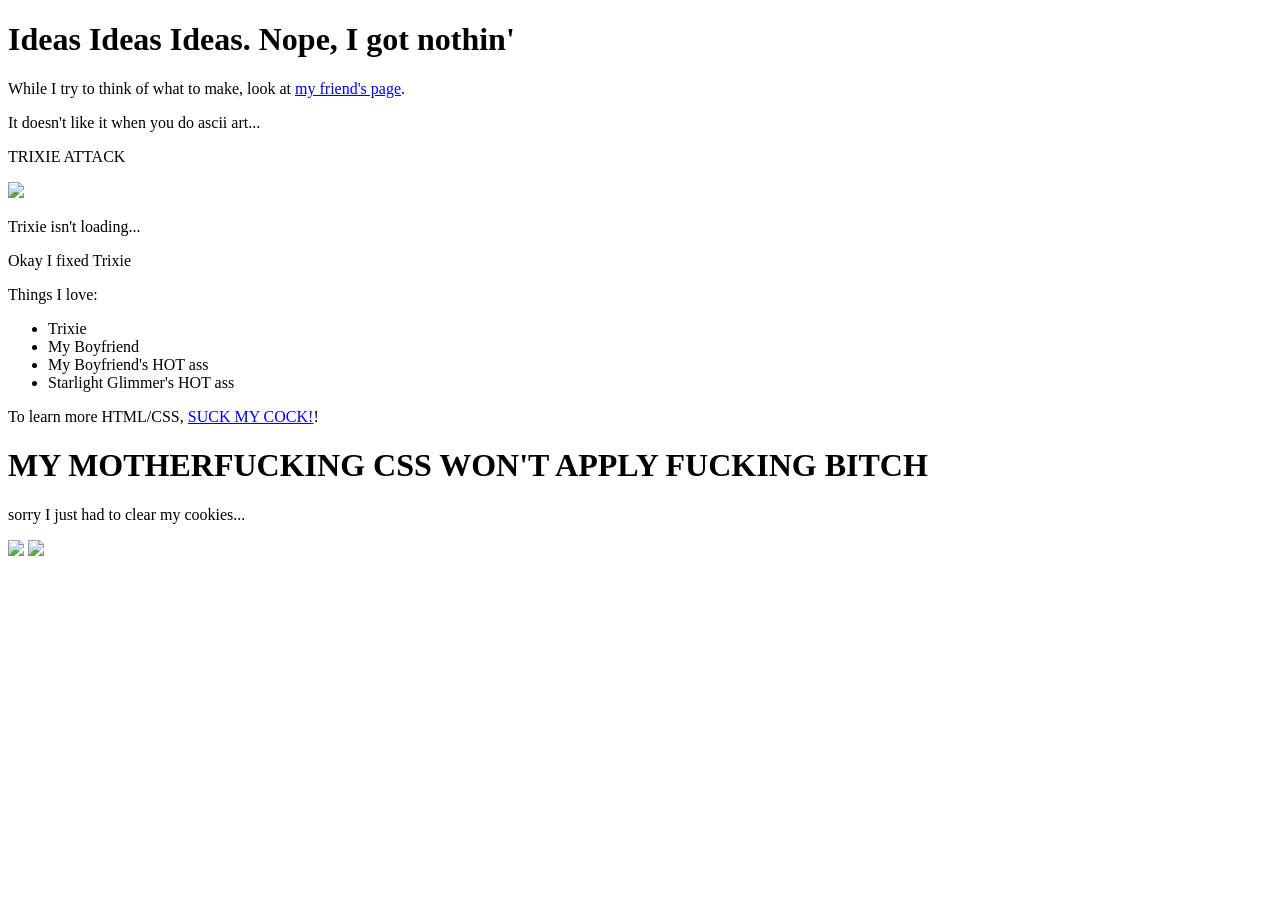
==== public/index.html @ fdd4fcd5 "Okay cleanup" ====
<!DOCTYPE html>
<html>
  <head>
    <meta charset="UTF-8">
    <meta name="viewport" content="width=device-width, initial-scale=1.0">
    <title>Nothing up here sorry</title>
    <!-- The style.css file allows you to change the look of your web pages.
         If you include the next line in all your web pages, they will all share the same look.
         This makes it easier to make new pages for your site. -->
    <link href="/style.css" rel="stylesheet" type="text/css" media="all">
  </head>
  <body>
    <h1>Ideas Ideas Ideas. Nope, I got nothin'</h1>

    <p>While I try to think of what to make, look at <a href="https://xtraboy.neocities.org/">my friend's page</a>.</p>

    <p>It doesn't like it when you do ascii art...</p>

    <p>TRIXIE ATTACK</p>
    <a href="https://www.youtube.com/results?search_query=trixie+mlp"><img src="/TrixieAttack.gif"></a>

    <p>Trixie isn't loading...</p>
    <p>Okay I fixed Trixie</p>
    <p>Things I love:</p>

    <ul>
      <li>Trixie</li>
      <li>My Boyfriend</li>
      <li>My Boyfriend's HOT ass</li>
      <li>Starlight Glimmer's HOT ass</li>
    </ul>

    <p>To learn more HTML/CSS, <a href="https://youtu.be/9bZkp7q19f0">SUCK MY COCK!</a>!</p>
    
    <h1><b>MY MOTHERFUCKING CSS WON'T APPLY FUCKING BITCH</b></h1>
    <p>sorry I just had to clear my cookies...</p>
    
    <img src="/nonbinary.gif"> <img src="/free-sex.gif">
  </body>
</html>
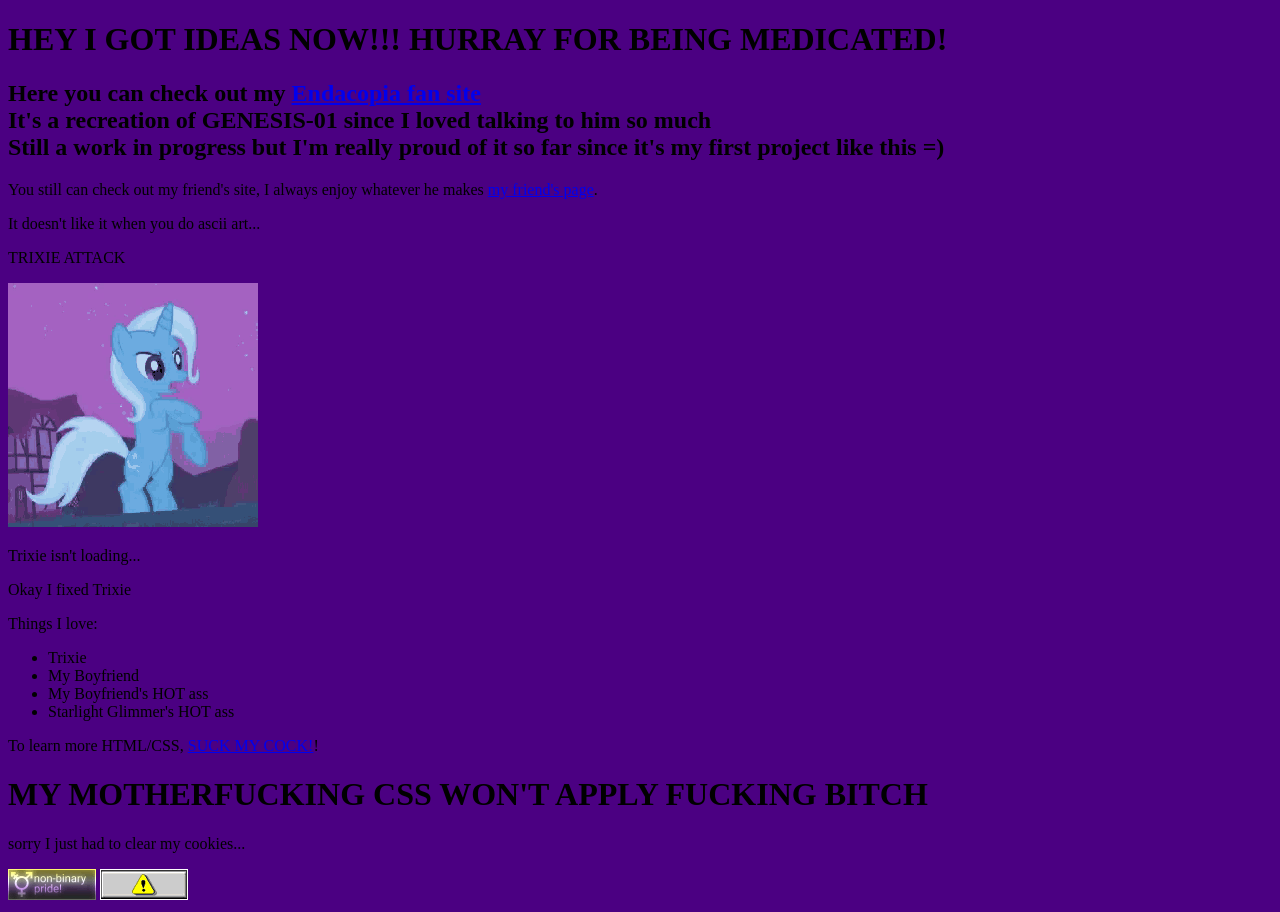
==== commit 0d2b24ad: "Alright! Got the site in a pretty presentable state. I feel okay sharing this actually." ====
--- a/public/index.html
+++ b/public/index.html
@@ -7,17 +7,18 @@
     <!-- The style.css file allows you to change the look of your web pages.
          If you include the next line in all your web pages, they will all share the same look.
          This makes it easier to make new pages for your site. -->
-    <link href="/style.css" rel="stylesheet" type="text/css" media="all">
+    <link href="./style.css" rel="stylesheet" type="text/css" media="all">
   </head>
   <body>
-    <h1>Ideas Ideas Ideas. Nope, I got nothin'</h1>
+    <h1>HEY I GOT IDEAS NOW!!! HURRAY FOR BEING MEDICATED!</h1>
+    <h2>Here you can check out my <a href="./genesis-01/speak.html">Endacopia fan site</a><br>It's a recreation of GENESIS-01 since I loved talking to him so much<br>Still a work in progress but I'm really proud of it so far since it's my first project like this =)</h2>
 
-    <p>While I try to think of what to make, look at <a href="https://xtraboy.neocities.org/">my friend's page</a>.</p>
+    <p>You still can check out my friend's site, I always enjoy whatever he makes <a href="https://xtraboy.neocities.org/">my friend's page</a>.</p>
 
     <p>It doesn't like it when you do ascii art...</p>
 
     <p>TRIXIE ATTACK</p>
-    <a href="https://www.youtube.com/results?search_query=trixie+mlp"><img src="/TrixieAttack.gif"></a>
+    <a href="https://www.youtube.com/results?search_query=trixie+mlp"><img src="./TrixieAttack.gif"></a>
 
     <p>Trixie isn't loading...</p>
     <p>Okay I fixed Trixie</p>
@@ -35,6 +36,6 @@
     <h1><b>MY MOTHERFUCKING CSS WON'T APPLY FUCKING BITCH</b></h1>
     <p>sorry I just had to clear my cookies...</p>
     
-    <img src="/nonbinary.gif"> <img src="/free-sex.gif">
+    <img src="./nonbinary.gif"> <img src="./free-sex.gif">
   </body>
 </html>
--- a/public/style.css
+++ b/public/style.css
@@ -0,0 +1,9 @@
+/* CSS is how you can add style to your website, such as colors, fonts, and positioning of your
+   HTML content. To learn how to do something, just try searching Google for questions like
+   "how to change link color." */
+
+body {
+  background-color: Indigo;
+  color: black;
+  font-family: 'OCR A';
+}
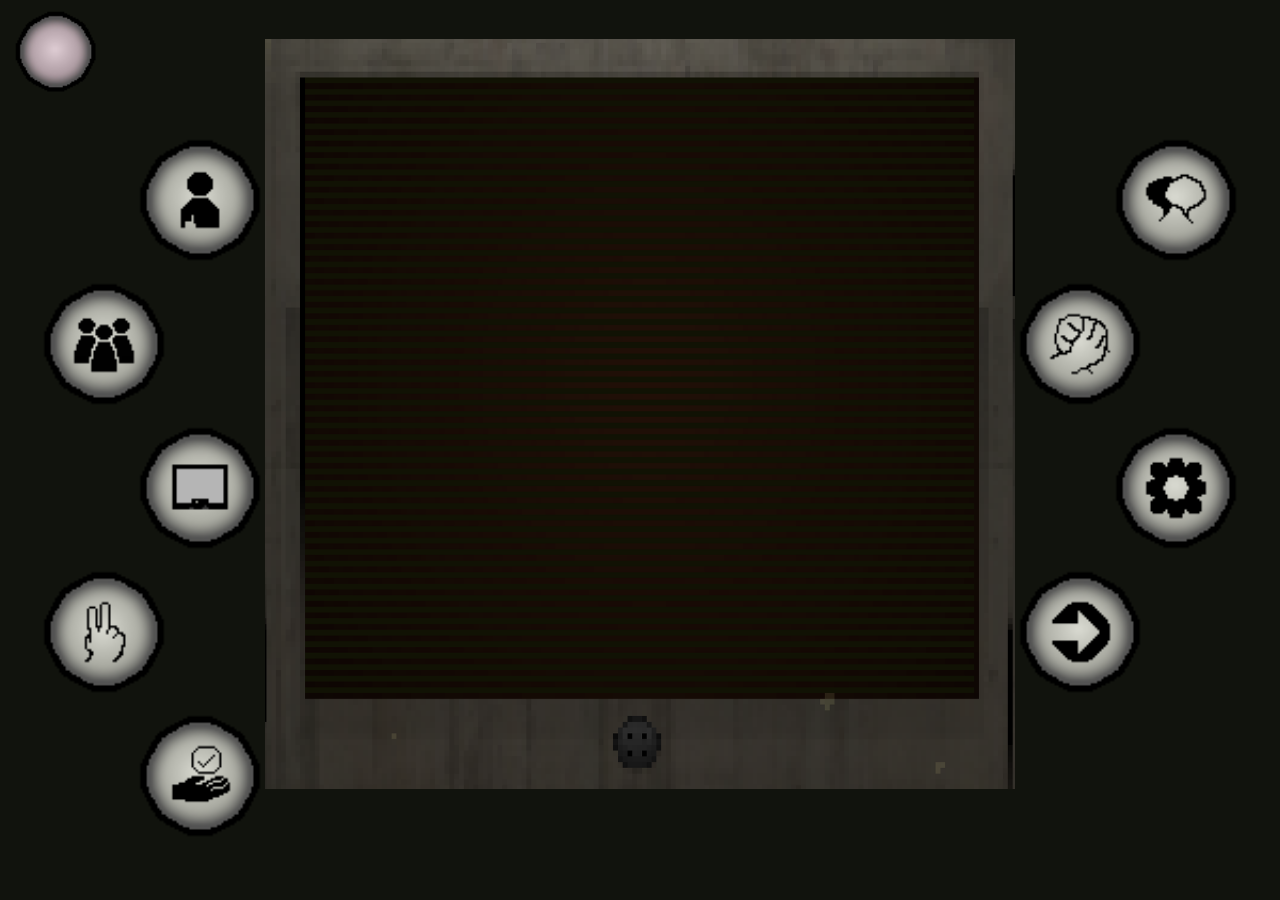
==== commit 01cf183c: "Hope I don't accidently wipe everything, I backed it up. Anyways this is gene on it's own page." ====
--- a/public/index.html
+++ b/public/index.html
@@ -1,41 +1,79 @@
 <!DOCTYPE html>
+
 <html>
   <head>
-    <meta charset="UTF-8">
-    <meta name="viewport" content="width=device-width, initial-scale=1.0">
-    <title>Nothing up here sorry</title>
-    <!-- The style.css file allows you to change the look of your web pages.
-         If you include the next line in all your web pages, they will all share the same look.
-         This makes it easier to make new pages for your site. -->
-    <link href="./style.css" rel="stylesheet" type="text/css" media="all">
-  </head>
-  <body>
-    <h1>HEY I GOT IDEAS NOW!!! HURRAY FOR BEING MEDICATED!</h1>
-    <h2>Here you can check out my <a href="./genesis-01/speak.html">Endacopia fan site</a><br>It's a recreation of GENESIS-01 since I loved talking to him so much<br>Still a work in progress but I'm really proud of it so far since it's my first project like this =)</h2>
+    <title>LET ME TALK</title>
+    <link href="genesis-01.css?v8" rel="stylesheet" media="screen and (orientation: landscape)">
+    <link href="genesis-01_mobile.css?v3" rel="stylesheet" media="screen and (orientation: portrait)">
+    
+    
+   </head>
+   <body>
 
-    <p>You still can check out my friend's site, I always enjoy whatever he makes <a href="https://xtraboy.neocities.org/">my friend's page</a>.</p>
+      <div class="screen">
 
-    <p>It doesn't like it when you do ascii art...</p>
+         <img class="display" src="./img/screen/fullscreen.png">
 
-    <p>TRIXIE ATTACK</p>
-    <a href="https://www.youtube.com/results?search_query=trixie+mlp"><img src="./TrixieAttack.gif"></a>
+         <span class="response"></span>
 
-    <p>Trixie isn't loading...</p>
-    <p>Okay I fixed Trixie</p>
-    <p>Things I love:</p>
+         <span class="phrases" id="phrase">
+            <span id="1"></span>
+            <span id="2"></span>
+            <span id="3"></span>
+         </span>
 
-    <ul>
-      <li>Trixie</li>
-      <li>My Boyfriend</li>
-      <li>My Boyfriend's HOT ass</li>
-      <li>Starlight Glimmer's HOT ass</li>
-    </ul>
+         <div  id="loadBar">
+            <div id="loadFill"></div>
+         </div>
+      </div>
 
-    <p>To learn more HTML/CSS, <a href="https://youtu.be/9bZkp7q19f0">SUCK MY COCK!</a>!</p>
-    
-    <h1><b>MY MOTHERFUCKING CSS WON'T APPLY FUCKING BITCH</b></h1>
-    <p>sorry I just had to clear my cookies...</p>
-    
-    <img src="./nonbinary.gif"> <img src="./free-sex.gif">
+      <div class="buttons">
+
+         <span id="sayME" class="buttonImage">
+            <button id="pressME" type="button" class="buttonText"></button>
+         </span>
+
+         <span id="sayTALK" class="buttonImage">
+            <button id="pressTALK" type="button" class="buttonText"></button>
+         </span>
+
+         <span id="sayTHEY" class="buttonImage">
+            <button id="pressTHEY" type="button" class="buttonText" ></button>
+         </span>
+
+         <span id="sayHELP" class="buttonImage">
+            <button id="pressHELP" type="button" class="buttonText"></button>
+         </span>
+
+         <span id="sayYOU" class="buttonImage">
+            <button id="pressYOU" type="button" class="buttonText" ></button>
+         </span>
+
+         <span id="sayWORK" class="buttonImage">
+            <button id="pressWORK" type="button" class="buttonText"></button>
+         </span> 
+
+         <span id="sayTO" class="buttonImage">
+            <button id="pressTO" type="button" class="buttonText" ></button>
+         </span>
+
+         <span id="sayGO" class="buttonImage">
+            <button id="pressGO" type="button" class="buttonText"></button>
+         </span>
+
+         <span id="sayLET" class="buttonImage">
+            <button id="pressLET" type="button" class="buttonText"></button>
+         </span>
+
+         <span id="reset" class="buttonImage">
+            <button id="pressReset" class="buttonText" type="button"></button>
+         </span>
+
+      </div>
+
+
+
+      <script type="module" src="genesis-01.js?v7"></script>
   </body>
+
 </html>
--- a/public/genesis-01.css
+++ b/public/genesis-01.css
@@ -0,0 +1,230 @@
+:root {
+  --button-size: 8em;
+  cursor: url('./hand/cursor.ico'), default;
+
+}
+
+@font-face {
+  font-family: gene;
+  src: url(./font/gene.ttf)
+}
+
+body {
+  background-color: rgb(17, 19, 13);
+  color: black;
+  font-family: gene;
+}
+
+.buttonText {
+  position: relative;
+  top: 50%;
+  left: 50%;
+  translate: -50% -50%;
+  cursor: inherit;
+  height: 85%;
+  width: 85%;
+  border-radius: 50%;
+  background: none;
+  filter: opacity(100%);
+  border: none;
+  pointer-events: auto;
+}
+
+.buttons {
+  display: grid;
+  grid-template-columns: 14em 14em;
+  grid-auto-rows: 7em;
+  gap: 2em;
+  align-items: center;
+  justify-content:  space-between;
+  width: 75%;
+  min-width: 75em;
+  margin: 9em auto 0px;
+  /* border: solid yellow; */
+}
+
+.buttons > *:nth-child(4n + 1),
+.buttons > *:nth-child(4n + 2) {
+  justify-self: right;
+
+}
+
+.buttonImage {
+  border-radius: 50%;
+  height: var(--button-size);
+  width: var(--button-size);
+  background-position: 50% 50% !important;
+  background-size: var(--button-size) var(--button-size) !important;
+  z-index: 0;
+}
+
+.buttonImage:has(.buttonText:nth-last-of-type(1):hover) {
+  filter: brightness(80%);
+}
+
+.buttonImage:has(.buttonText:nth-last-of-type(1):active) {
+  filter: brightness(50%);
+  scale: 95%;
+}
+
+#reset {
+  position: absolute;
+  top: 1%;
+  left: 1%;
+  transform: -50% -50%;
+  height: calc(var(--button-size) / 1.5);
+  width: calc(var(--button-size) / 1.5);
+}
+
+.screen {
+  display: grid;
+  justify-items: center;
+  align-items: center;
+  position: absolute;
+  top: 50%;
+  left: 50%;
+  translate: -50% -60%;
+  width: 34%;
+  min-width: 15em;
+  max-width: 20em;
+  height: 14em;
+  text-transform: uppercase;
+  color: #697821;
+  font-size: 2.5em;
+  
+}
+
+.screen img {
+  width: 100%;
+  scale: 125%;
+  translate: 0% 0%;
+  min-height: 15em;
+}
+
+.response {
+  position: absolute;
+  align-content: center;
+  width: 110%;
+  height: 100%;
+  text-align: center;
+}
+
+.phrases {
+  position: absolute;
+  display: flex;
+  justify-content: space-between;
+  width: 100%;
+}
+
+.phrases > * {
+  width: 100%;
+  align-content: center;
+  text-align: center;
+}
+
+#loadBar {
+  position: absolute;
+  width: 40%;
+  height: 4%;
+  left: 50%;
+  translate: -50% -50%;
+  background-color: #191b0b;
+  overflow: hidden;
+  display: none;
+  filter: blur(1px);
+}
+
+#loadFill {
+  position: relative;
+  height: 100%;
+  background-color: #697821;
+  width: 0%;
+  animation: thinking 1100ms steps(1, end) forwards;
+}
+
+@keyframes thinking {
+    0% { width: 0%; }
+    1% { width: 1% }
+    1% { width: 1% }
+    4% { width: 4; }
+    5% { width: 5%; }
+    7% { width: 7%; }
+    15% { width: 15%; }
+    17% { width: 17%; }
+    21% { width: 21%; }
+    30% { width: 30%; }
+    30% { width: 30%; }
+    30% { width: 30%; }
+    31% { width: 31%; }
+    36% { width: 36%; }
+    36% { width: 36%; }
+    47% { width: 47%; }
+    53% { width: 53%; }
+    53% { width: 53%; }
+    56% { width: 56%; }
+    57% { width: 57%; }
+    59% { width: 59%; }
+    60% { width: 60%; }
+    72% { width: 72%; }
+    72% { width: 72%; }
+    78% { width: 78%; }
+    78% { width: 78%; }
+    78% { width: 78%; }
+    79% { width: 79%; }
+    79% { width: 79%; }
+    95% { width: 95%; }
+    97% { width: 97%; }
+    98% { width: 98%; }
+    98% { width: 98%; }
+    100% { width: 100%; }
+    100% { width: 100%; }
+    100% { width: 100%; }
+    100% { width: 100%; }
+
+}
+
+#sayYOU {
+  background: url(./img/BUTTONS/YOU.png) no-repeat;
+}
+
+#sayTHEY {
+  background: url(./img/BUTTONS/THEY.png) no-repeat;
+}
+
+#sayME {
+  background: url(./img/BUTTONS/ME.png) no-repeat;
+}
+
+#sayTO {
+  background: url(./img/BUTTONS/TO.png) no-repeat;
+}
+
+#sayLET {
+  background: url(./img/BUTTONS/LET.png) no-repeat;
+}
+
+#sayGO {
+  background: url(./img/BUTTONS/GO.png) no-repeat;
+}
+
+#sayTALK {
+  background: url(./img/BUTTONS/TALK.png) no-repeat;
+}
+
+#sayHELP {
+  background: url(./img/BUTTONS/HELP.png) no-repeat;
+}
+
+#sayWORK {
+  background: url(./img/BUTTONS/WORK.png) no-repeat;
+}
+
+#reset {
+  background-image: url(./img/BUTTONS/reset2.png);
+  background-size: calc(var(--button-size) / 1.5) !important;
+  background-repeat: no-repeat;
+}
+
+.buttons > .buttonText {
+
+}
--- a/public/genesis-01_mobile.css
+++ b/public/genesis-01_mobile.css
@@ -0,0 +1,224 @@
+:root {
+  --button-size: 25vmin;
+  cursor: url('./hand/cursor.ico'), default;
+
+}
+
+@font-face {
+  font-family: gene;
+  src: url(./font/gene.ttf)
+}
+
+body {
+  background-color: rgb(17, 19, 13);
+  color: black;
+  font-family: gene;
+}
+
+.buttonText {
+  position: relative;
+  top: 50%;
+  left: 50%;
+  translate: -50% -50%;
+  cursor: inherit;
+  height: 85%;
+  width: 85%;
+  border-radius: 50%;
+  background: none;
+  filter: opacity(100%);
+  border: none;
+  pointer-events: auto;
+}
+
+.buttons {
+  position: absolute;
+  display: grid;
+  grid-auto-flow: column;
+  grid-template-rows: 15em 16em 15em;
+  height: 25vh;
+  gap: 6vmin;
+  align-items: center;
+  justify-content: center;
+  top: 70vmax;
+  left: 50%;
+  translate: -50% -50%;
+  margin: 0;
+  /* border: solid yellow; */
+}
+
+/* .buttons > *:nth-child(4n + 1),
+.buttons > *:nth-child(4n + 2) {
+  justify-self: right;
+
+} */
+
+.buttonImage {
+  border-radius: 50%;
+  height: var(--button-size);
+  width: var(--button-size);
+  background-position: 50% 50% !important;
+  background-size: var(--button-size) var(--button-size) !important;
+  z-index: 0;
+}
+
+.buttonImage:has(.buttonText:nth-last-of-type(1):hover) {
+  filter: brightness(80%);
+}
+
+.buttonImage:has(.buttonText:nth-last-of-type(1):active) {
+  filter: brightness(50%);
+  scale: 95%;
+}
+
+#reset {
+  position: absolute;
+  top: -24%;
+  left: -5%;
+  transform: -50% -50%;
+  height: calc(var(--button-size) / 1.5);
+  width: calc(var(--button-size) / 1.5);
+}
+
+.screen {
+  display: grid;
+  position: fixed;
+  justify-items: center;
+  align-items: center;
+  left: 50%;
+  translate: -50% 125%;
+  width: 26vmin;
+  text-transform: uppercase;
+  color: #697821;
+  scale: 280%;
+}
+
+.screen img {
+  width: 110%;
+  height: 100%;
+  scale: 125%;
+}
+
+.response {
+  align-content: center;
+  position: absolute;
+  width: 110%;
+  height: 100%;
+  text-align: center;
+}
+
+.phrases {
+  position: absolute;
+  display: flex;
+  justify-content: space-between;
+  width: 100%;
+}
+
+.phrases > * {
+  width: 100%;
+  align-content: center;
+  text-align: center;
+}
+
+#loadBar {
+  position: absolute;
+  width: 40%;
+  height: 4%;
+  left: 50%;
+  translate: -50% -50%;
+  background-color: #191b0b;
+  overflow: hidden;
+  display: none;
+  filter: blur(1px);
+  scale: 150%;
+}
+
+#loadFill {
+  position: relative;
+  height: 100%;
+  background-color: #697821;
+  width: 0%;
+  animation: thinking 1100ms steps(1, end) forwards;
+}
+
+@keyframes thinking {
+    0% { width: 0%; }
+    1% { width: 1% }
+    1% { width: 1% }
+    4% { width: 4; }
+    5% { width: 5%; }
+    7% { width: 7%; }
+    15% { width: 15%; }
+    17% { width: 17%; }
+    21% { width: 21%; }
+    30% { width: 30%; }
+    30% { width: 30%; }
+    30% { width: 30%; }
+    31% { width: 31%; }
+    36% { width: 36%; }
+    36% { width: 36%; }
+    47% { width: 47%; }
+    53% { width: 53%; }
+    53% { width: 53%; }
+    56% { width: 56%; }
+    57% { width: 57%; }
+    59% { width: 59%; }
+    60% { width: 60%; }
+    72% { width: 72%; }
+    72% { width: 72%; }
+    78% { width: 78%; }
+    78% { width: 78%; }
+    78% { width: 78%; }
+    79% { width: 79%; }
+    79% { width: 79%; }
+    95% { width: 95%; }
+    97% { width: 97%; }
+    98% { width: 98%; }
+    98% { width: 98%; }
+    100% { width: 100%; }
+    100% { width: 100%; }
+    100% { width: 100%; }
+    100% { width: 100%; }
+
+}
+
+#sayYOU {
+  background: url(./img/BUTTONS/YOU.png) no-repeat;
+}
+
+#sayTHEY {
+  background: url(./img/BUTTONS/THEY.png) no-repeat;
+}
+
+#sayME {
+  background: url(./img/BUTTONS/ME.png) no-repeat;
+}
+
+#sayTO {
+  background: url(./img/BUTTONS/TO.png) no-repeat;
+}
+
+#sayLET {
+  background: url(./img/BUTTONS/LET.png) no-repeat;
+}
+
+#sayGO {
+  background: url(./img/BUTTONS/GO.png) no-repeat;
+}
+
+#sayTALK {
+  background: url(./img/BUTTONS/TALK.png) no-repeat;
+}
+
+#sayHELP {
+  background: url(./img/BUTTONS/HELP.png) no-repeat;
+}
+
+#sayWORK {
+  background: url(./img/BUTTONS/WORK.png) no-repeat;
+}
+
+#reset {
+  background-image: url(./img/BUTTONS/reset2.png);
+  background-size: calc(var(--button-size) / 1.5) !important;
+  background-repeat: no-repeat;
+}
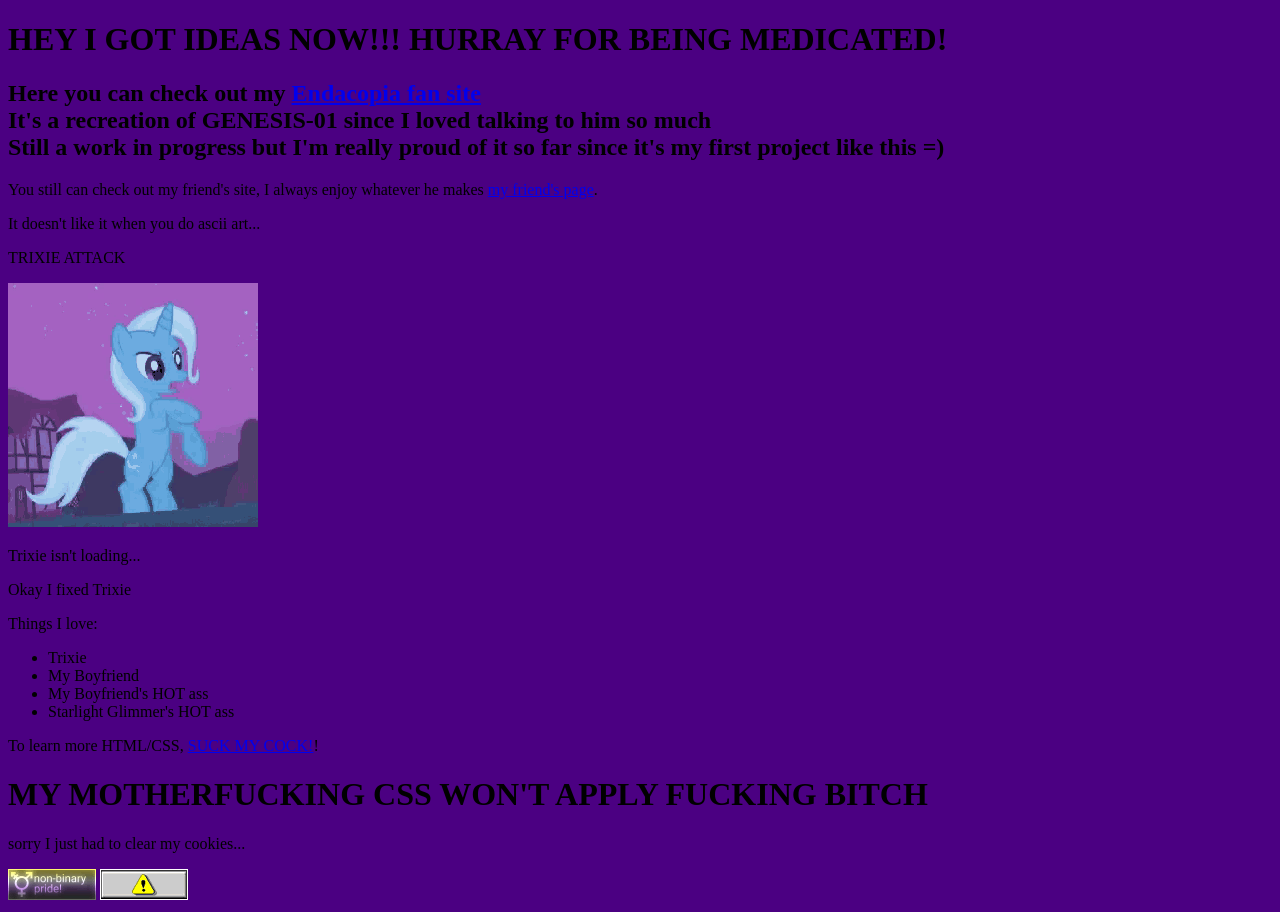
==== commit 102cd323: "Revert "Hope I don't accidently wipe everything, I backed it up. Anyways this is gene on it's own pa" ====
--- a/public/index.html
+++ b/public/index.html
@@ -1,79 +1,41 @@
 <!DOCTYPE html>
-
 <html>
   <head>
-    <title>LET ME TALK</title>
-    <link href="genesis-01.css?v8" rel="stylesheet" media="screen and (orientation: landscape)">
-    <link href="genesis-01_mobile.css?v3" rel="stylesheet" media="screen and (orientation: portrait)">
+    <meta charset="UTF-8">
+    <meta name="viewport" content="width=device-width, initial-scale=1.0">
+    <title>Nothing up here sorry</title>
+    <!-- The style.css file allows you to change the look of your web pages.
+         If you include the next line in all your web pages, they will all share the same look.
+         This makes it easier to make new pages for your site. -->
+    <link href="./style.css" rel="stylesheet" type="text/css" media="all">
+  </head>
+  <body>
+    <h1>HEY I GOT IDEAS NOW!!! HURRAY FOR BEING MEDICATED!</h1>
+    <h2>Here you can check out my <a href="./genesis-01/speak.html">Endacopia fan site</a><br>It's a recreation of GENESIS-01 since I loved talking to him so much<br>Still a work in progress but I'm really proud of it so far since it's my first project like this =)</h2>
+
+    <p>You still can check out my friend's site, I always enjoy whatever he makes <a href="https://xtraboy.neocities.org/">my friend's page</a>.</p>
+
+    <p>It doesn't like it when you do ascii art...</p>
+
+    <p>TRIXIE ATTACK</p>
+    <a href="https://www.youtube.com/results?search_query=trixie+mlp"><img src="./TrixieAttack.gif"></a>
+
+    <p>Trixie isn't loading...</p>
+    <p>Okay I fixed Trixie</p>
+    <p>Things I love:</p>
+
+    <ul>
+      <li>Trixie</li>
+      <li>My Boyfriend</li>
+      <li>My Boyfriend's HOT ass</li>
+      <li>Starlight Glimmer's HOT ass</li>
+    </ul>
+
+    <p>To learn more HTML/CSS, <a href="https://youtu.be/9bZkp7q19f0">SUCK MY COCK!</a>!</p>
     
+    <h1><b>MY MOTHERFUCKING CSS WON'T APPLY FUCKING BITCH</b></h1>
+    <p>sorry I just had to clear my cookies...</p>
     
-   </head>
-   <body>
-
-      <div class="screen">
-
-         <img class="display" src="./img/screen/fullscreen.png">
-
-         <span class="response"></span>
-
-         <span class="phrases" id="phrase">
-            <span id="1"></span>
-            <span id="2"></span>
-            <span id="3"></span>
-         </span>
-
-         <div  id="loadBar">
-            <div id="loadFill"></div>
-         </div>
-      </div>
-
-      <div class="buttons">
-
-         <span id="sayME" class="buttonImage">
-            <button id="pressME" type="button" class="buttonText"></button>
-         </span>
-
-         <span id="sayTALK" class="buttonImage">
-            <button id="pressTALK" type="button" class="buttonText"></button>
-         </span>
-
-         <span id="sayTHEY" class="buttonImage">
-            <button id="pressTHEY" type="button" class="buttonText" ></button>
-         </span>
-
-         <span id="sayHELP" class="buttonImage">
-            <button id="pressHELP" type="button" class="buttonText"></button>
-         </span>
-
-         <span id="sayYOU" class="buttonImage">
-            <button id="pressYOU" type="button" class="buttonText" ></button>
-         </span>
-
-         <span id="sayWORK" class="buttonImage">
-            <button id="pressWORK" type="button" class="buttonText"></button>
-         </span> 
-
-         <span id="sayTO" class="buttonImage">
-            <button id="pressTO" type="button" class="buttonText" ></button>
-         </span>
-
-         <span id="sayGO" class="buttonImage">
-            <button id="pressGO" type="button" class="buttonText"></button>
-         </span>
-
-         <span id="sayLET" class="buttonImage">
-            <button id="pressLET" type="button" class="buttonText"></button>
-         </span>
-
-         <span id="reset" class="buttonImage">
-            <button id="pressReset" class="buttonText" type="button"></button>
-         </span>
-
-      </div>
-
-
-
-      <script type="module" src="genesis-01.js?v7"></script>
+    <img src="./nonbinary.gif"> <img src="./free-sex.gif">
   </body>
-
 </html>
--- a/public/style.css
+++ b/public/style.css
@@ -0,0 +1,9 @@
+/* CSS is how you can add style to your website, such as colors, fonts, and positioning of your
+   HTML content. To learn how to do something, just try searching Google for questions like
+   "how to change link color." */
+
+body {
+  background-color: Indigo;
+  color: black;
+  font-family: 'OCR A';
+}
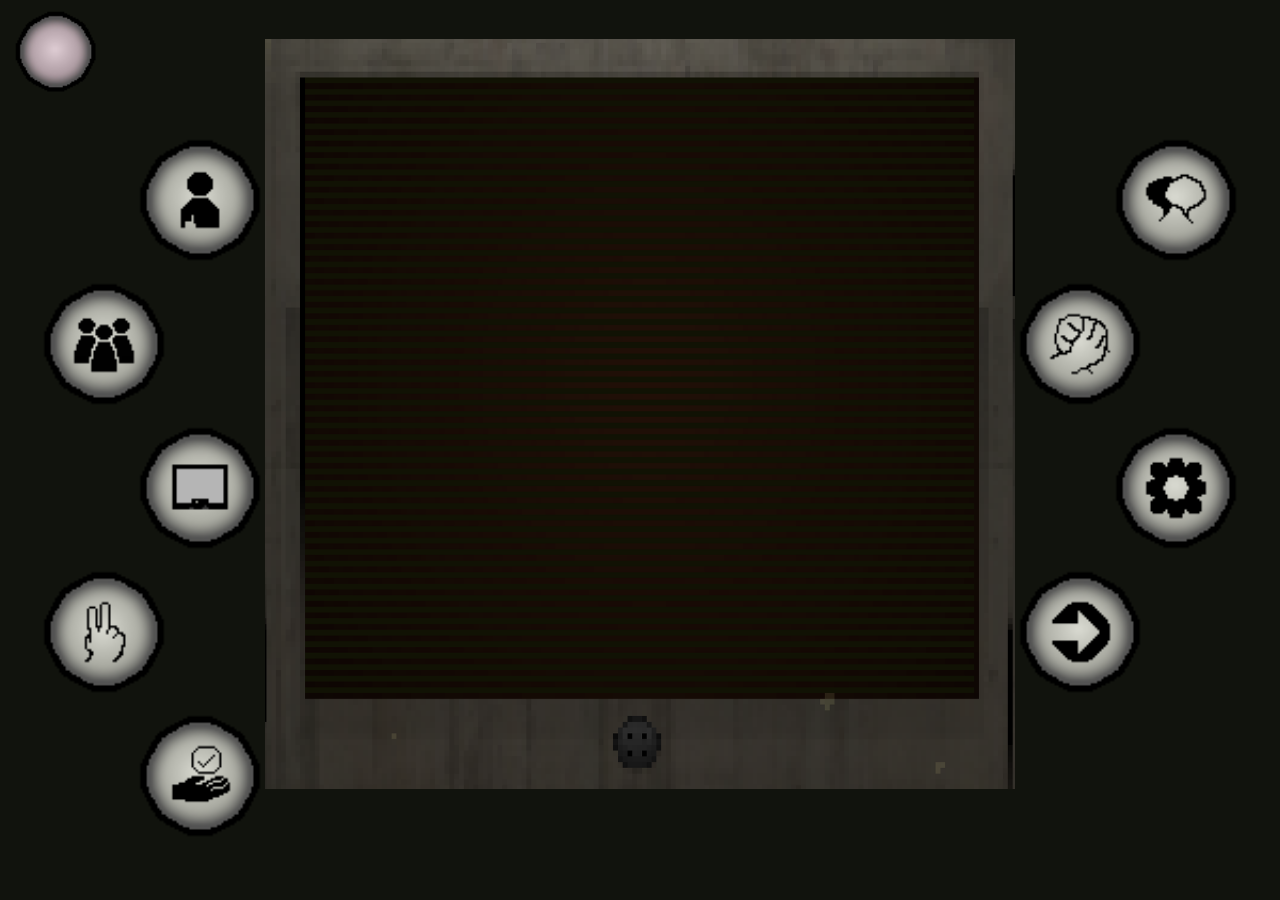
==== commit 75291891: "rename index whatever" ====
--- a/public/index.html
+++ b/public/index.html
@@ -1,41 +1,79 @@
 <!DOCTYPE html>
+
 <html>
   <head>
-    <meta charset="UTF-8">
-    <meta name="viewport" content="width=device-width, initial-scale=1.0">
-    <title>Nothing up here sorry</title>
-    <!-- The style.css file allows you to change the look of your web pages.
-         If you include the next line in all your web pages, they will all share the same look.
-         This makes it easier to make new pages for your site. -->
-    <link href="./style.css" rel="stylesheet" type="text/css" media="all">
-  </head>
-  <body>
-    <h1>HEY I GOT IDEAS NOW!!! HURRAY FOR BEING MEDICATED!</h1>
-    <h2>Here you can check out my <a href="./genesis-01/speak.html">Endacopia fan site</a><br>It's a recreation of GENESIS-01 since I loved talking to him so much<br>Still a work in progress but I'm really proud of it so far since it's my first project like this =)</h2>
+    <title>LET ME TALK</title>
+    <link href="genesis-01.css?v8" rel="stylesheet" media="screen and (orientation: landscape)">
+    <link href="genesis-01_mobile.css?v3" rel="stylesheet" media="screen and (orientation: portrait)">
+    
+    
+   </head>
+   <body>
 
-    <p>You still can check out my friend's site, I always enjoy whatever he makes <a href="https://xtraboy.neocities.org/">my friend's page</a>.</p>
+      <div class="screen">
 
-    <p>It doesn't like it when you do ascii art...</p>
+         <img class="display" src="./img/screen/fullscreen.png">
 
-    <p>TRIXIE ATTACK</p>
-    <a href="https://www.youtube.com/results?search_query=trixie+mlp"><img src="./TrixieAttack.gif"></a>
+         <span class="response"></span>
 
-    <p>Trixie isn't loading...</p>
-    <p>Okay I fixed Trixie</p>
-    <p>Things I love:</p>
+         <span class="phrases" id="phrase">
+            <span id="1"></span>
+            <span id="2"></span>
+            <span id="3"></span>
+         </span>
 
-    <ul>
-      <li>Trixie</li>
-      <li>My Boyfriend</li>
-      <li>My Boyfriend's HOT ass</li>
-      <li>Starlight Glimmer's HOT ass</li>
-    </ul>
+         <div  id="loadBar">
+            <div id="loadFill"></div>
+         </div>
+      </div>
 
-    <p>To learn more HTML/CSS, <a href="https://youtu.be/9bZkp7q19f0">SUCK MY COCK!</a>!</p>
-    
-    <h1><b>MY MOTHERFUCKING CSS WON'T APPLY FUCKING BITCH</b></h1>
-    <p>sorry I just had to clear my cookies...</p>
-    
-    <img src="./nonbinary.gif"> <img src="./free-sex.gif">
+      <div class="buttons">
+
+         <span id="sayME" class="buttonImage">
+            <button id="pressME" type="button" class="buttonText"></button>
+         </span>
+
+         <span id="sayTALK" class="buttonImage">
+            <button id="pressTALK" type="button" class="buttonText"></button>
+         </span>
+
+         <span id="sayTHEY" class="buttonImage">
+            <button id="pressTHEY" type="button" class="buttonText" ></button>
+         </span>
+
+         <span id="sayHELP" class="buttonImage">
+            <button id="pressHELP" type="button" class="buttonText"></button>
+         </span>
+
+         <span id="sayYOU" class="buttonImage">
+            <button id="pressYOU" type="button" class="buttonText" ></button>
+         </span>
+
+         <span id="sayWORK" class="buttonImage">
+            <button id="pressWORK" type="button" class="buttonText"></button>
+         </span> 
+
+         <span id="sayTO" class="buttonImage">
+            <button id="pressTO" type="button" class="buttonText" ></button>
+         </span>
+
+         <span id="sayGO" class="buttonImage">
+            <button id="pressGO" type="button" class="buttonText"></button>
+         </span>
+
+         <span id="sayLET" class="buttonImage">
+            <button id="pressLET" type="button" class="buttonText"></button>
+         </span>
+
+         <span id="reset" class="buttonImage">
+            <button id="pressReset" class="buttonText" type="button"></button>
+         </span>
+
+      </div>
+
+
+
+      <script type="module" src="genesis-01.js?v7"></script>
   </body>
+
 </html>
--- a/public/genesis-01.css
+++ b/public/genesis-01.css
@@ -0,0 +1,230 @@
+:root {
+  --button-size: 8em;
+  cursor: url('./hand/cursor.ico'), default;
+
+}
+
+@font-face {
+  font-family: gene;
+  src: url(./font/gene.ttf)
+}
+
+body {
+  background-color: rgb(17, 19, 13);
+  color: black;
+  font-family: gene;
+}
+
+.buttonText {
+  position: relative;
+  top: 50%;
+  left: 50%;
+  translate: -50% -50%;
+  cursor: inherit;
+  height: 85%;
+  width: 85%;
+  border-radius: 50%;
+  background: none;
+  filter: opacity(100%);
+  border: none;
+  pointer-events: auto;
+}
+
+.buttons {
+  display: grid;
+  grid-template-columns: 14em 14em;
+  grid-auto-rows: 7em;
+  gap: 2em;
+  align-items: center;
+  justify-content:  space-between;
+  width: 75%;
+  min-width: 75em;
+  margin: 9em auto 0px;
+  /* border: solid yellow; */
+}
+
+.buttons > *:nth-child(4n + 1),
+.buttons > *:nth-child(4n + 2) {
+  justify-self: right;
+
+}
+
+.buttonImage {
+  border-radius: 50%;
+  height: var(--button-size);
+  width: var(--button-size);
+  background-position: 50% 50% !important;
+  background-size: var(--button-size) var(--button-size) !important;
+  z-index: 0;
+}
+
+.buttonImage:has(.buttonText:nth-last-of-type(1):hover) {
+  filter: brightness(80%);
+}
+
+.buttonImage:has(.buttonText:nth-last-of-type(1):active) {
+  filter: brightness(50%);
+  scale: 95%;
+}
+
+#reset {
+  position: absolute;
+  top: 1%;
+  left: 1%;
+  transform: -50% -50%;
+  height: calc(var(--button-size) / 1.5);
+  width: calc(var(--button-size) / 1.5);
+}
+
+.screen {
+  display: grid;
+  justify-items: center;
+  align-items: center;
+  position: absolute;
+  top: 50%;
+  left: 50%;
+  translate: -50% -60%;
+  width: 34%;
+  min-width: 15em;
+  max-width: 20em;
+  height: 14em;
+  text-transform: uppercase;
+  color: #697821;
+  font-size: 2.5em;
+  
+}
+
+.screen img {
+  width: 100%;
+  scale: 125%;
+  translate: 0% 0%;
+  min-height: 15em;
+}
+
+.response {
+  position: absolute;
+  align-content: center;
+  width: 110%;
+  height: 100%;
+  text-align: center;
+}
+
+.phrases {
+  position: absolute;
+  display: flex;
+  justify-content: space-between;
+  width: 100%;
+}
+
+.phrases > * {
+  width: 100%;
+  align-content: center;
+  text-align: center;
+}
+
+#loadBar {
+  position: absolute;
+  width: 40%;
+  height: 4%;
+  left: 50%;
+  translate: -50% -50%;
+  background-color: #191b0b;
+  overflow: hidden;
+  display: none;
+  filter: blur(1px);
+}
+
+#loadFill {
+  position: relative;
+  height: 100%;
+  background-color: #697821;
+  width: 0%;
+  animation: thinking 1100ms steps(1, end) forwards;
+}
+
+@keyframes thinking {
+    0% { width: 0%; }
+    1% { width: 1% }
+    1% { width: 1% }
+    4% { width: 4; }
+    5% { width: 5%; }
+    7% { width: 7%; }
+    15% { width: 15%; }
+    17% { width: 17%; }
+    21% { width: 21%; }
+    30% { width: 30%; }
+    30% { width: 30%; }
+    30% { width: 30%; }
+    31% { width: 31%; }
+    36% { width: 36%; }
+    36% { width: 36%; }
+    47% { width: 47%; }
+    53% { width: 53%; }
+    53% { width: 53%; }
+    56% { width: 56%; }
+    57% { width: 57%; }
+    59% { width: 59%; }
+    60% { width: 60%; }
+    72% { width: 72%; }
+    72% { width: 72%; }
+    78% { width: 78%; }
+    78% { width: 78%; }
+    78% { width: 78%; }
+    79% { width: 79%; }
+    79% { width: 79%; }
+    95% { width: 95%; }
+    97% { width: 97%; }
+    98% { width: 98%; }
+    98% { width: 98%; }
+    100% { width: 100%; }
+    100% { width: 100%; }
+    100% { width: 100%; }
+    100% { width: 100%; }
+
+}
+
+#sayYOU {
+  background: url(./img/BUTTONS/YOU.png) no-repeat;
+}
+
+#sayTHEY {
+  background: url(./img/BUTTONS/THEY.png) no-repeat;
+}
+
+#sayME {
+  background: url(./img/BUTTONS/ME.png) no-repeat;
+}
+
+#sayTO {
+  background: url(./img/BUTTONS/TO.png) no-repeat;
+}
+
+#sayLET {
+  background: url(./img/BUTTONS/LET.png) no-repeat;
+}
+
+#sayGO {
+  background: url(./img/BUTTONS/GO.png) no-repeat;
+}
+
+#sayTALK {
+  background: url(./img/BUTTONS/TALK.png) no-repeat;
+}
+
+#sayHELP {
+  background: url(./img/BUTTONS/HELP.png) no-repeat;
+}
+
+#sayWORK {
+  background: url(./img/BUTTONS/WORK.png) no-repeat;
+}
+
+#reset {
+  background-image: url(./img/BUTTONS/reset2.png);
+  background-size: calc(var(--button-size) / 1.5) !important;
+  background-repeat: no-repeat;
+}
+
+.buttons > .buttonText {
+
+}
--- a/public/genesis-01_mobile.css
+++ b/public/genesis-01_mobile.css
@@ -0,0 +1,224 @@
+:root {
+  --button-size: 25vmin;
+  cursor: url('./hand/cursor.ico'), default;
+
+}
+
+@font-face {
+  font-family: gene;
+  src: url(./font/gene.ttf)
+}
+
+body {
+  background-color: rgb(17, 19, 13);
+  color: black;
+  font-family: gene;
+}
+
+.buttonText {
+  position: relative;
+  top: 50%;
+  left: 50%;
+  translate: -50% -50%;
+  cursor: inherit;
+  height: 85%;
+  width: 85%;
+  border-radius: 50%;
+  background: none;
+  filter: opacity(100%);
+  border: none;
+  pointer-events: auto;
+}
+
+.buttons {
+  position: absolute;
+  display: grid;
+  grid-auto-flow: column;
+  grid-template-rows: 15em 16em 15em;
+  height: 25vh;
+  gap: 6vmin;
+  align-items: center;
+  justify-content: center;
+  top: 70vmax;
+  left: 50%;
+  translate: -50% -50%;
+  margin: 0;
+  /* border: solid yellow; */
+}
+
+/* .buttons > *:nth-child(4n + 1),
+.buttons > *:nth-child(4n + 2) {
+  justify-self: right;
+
+} */
+
+.buttonImage {
+  border-radius: 50%;
+  height: var(--button-size);
+  width: var(--button-size);
+  background-position: 50% 50% !important;
+  background-size: var(--button-size) var(--button-size) !important;
+  z-index: 0;
+}
+
+.buttonImage:has(.buttonText:nth-last-of-type(1):hover) {
+  filter: brightness(80%);
+}
+
+.buttonImage:has(.buttonText:nth-last-of-type(1):active) {
+  filter: brightness(50%);
+  scale: 95%;
+}
+
+#reset {
+  position: absolute;
+  top: -24%;
+  left: -5%;
+  transform: -50% -50%;
+  height: calc(var(--button-size) / 1.5);
+  width: calc(var(--button-size) / 1.5);
+}
+
+.screen {
+  display: grid;
+  position: fixed;
+  justify-items: center;
+  align-items: center;
+  left: 50%;
+  translate: -50% 125%;
+  width: 26vmin;
+  text-transform: uppercase;
+  color: #697821;
+  scale: 280%;
+}
+
+.screen img {
+  width: 110%;
+  height: 100%;
+  scale: 125%;
+}
+
+.response {
+  align-content: center;
+  position: absolute;
+  width: 110%;
+  height: 100%;
+  text-align: center;
+}
+
+.phrases {
+  position: absolute;
+  display: flex;
+  justify-content: space-between;
+  width: 100%;
+}
+
+.phrases > * {
+  width: 100%;
+  align-content: center;
+  text-align: center;
+}
+
+#loadBar {
+  position: absolute;
+  width: 40%;
+  height: 4%;
+  left: 50%;
+  translate: -50% -50%;
+  background-color: #191b0b;
+  overflow: hidden;
+  display: none;
+  filter: blur(1px);
+  scale: 150%;
+}
+
+#loadFill {
+  position: relative;
+  height: 100%;
+  background-color: #697821;
+  width: 0%;
+  animation: thinking 1100ms steps(1, end) forwards;
+}
+
+@keyframes thinking {
+    0% { width: 0%; }
+    1% { width: 1% }
+    1% { width: 1% }
+    4% { width: 4; }
+    5% { width: 5%; }
+    7% { width: 7%; }
+    15% { width: 15%; }
+    17% { width: 17%; }
+    21% { width: 21%; }
+    30% { width: 30%; }
+    30% { width: 30%; }
+    30% { width: 30%; }
+    31% { width: 31%; }
+    36% { width: 36%; }
+    36% { width: 36%; }
+    47% { width: 47%; }
+    53% { width: 53%; }
+    53% { width: 53%; }
+    56% { width: 56%; }
+    57% { width: 57%; }
+    59% { width: 59%; }
+    60% { width: 60%; }
+    72% { width: 72%; }
+    72% { width: 72%; }
+    78% { width: 78%; }
+    78% { width: 78%; }
+    78% { width: 78%; }
+    79% { width: 79%; }
+    79% { width: 79%; }
+    95% { width: 95%; }
+    97% { width: 97%; }
+    98% { width: 98%; }
+    98% { width: 98%; }
+    100% { width: 100%; }
+    100% { width: 100%; }
+    100% { width: 100%; }
+    100% { width: 100%; }
+
+}
+
+#sayYOU {
+  background: url(./img/BUTTONS/YOU.png) no-repeat;
+}
+
+#sayTHEY {
+  background: url(./img/BUTTONS/THEY.png) no-repeat;
+}
+
+#sayME {
+  background: url(./img/BUTTONS/ME.png) no-repeat;
+}
+
+#sayTO {
+  background: url(./img/BUTTONS/TO.png) no-repeat;
+}
+
+#sayLET {
+  background: url(./img/BUTTONS/LET.png) no-repeat;
+}
+
+#sayGO {
+  background: url(./img/BUTTONS/GO.png) no-repeat;
+}
+
+#sayTALK {
+  background: url(./img/BUTTONS/TALK.png) no-repeat;
+}
+
+#sayHELP {
+  background: url(./img/BUTTONS/HELP.png) no-repeat;
+}
+
+#sayWORK {
+  background: url(./img/BUTTONS/WORK.png) no-repeat;
+}
+
+#reset {
+  background-image: url(./img/BUTTONS/reset2.png);
+  background-size: calc(var(--button-size) / 1.5) !important;
+  background-repeat: no-repeat;
+}
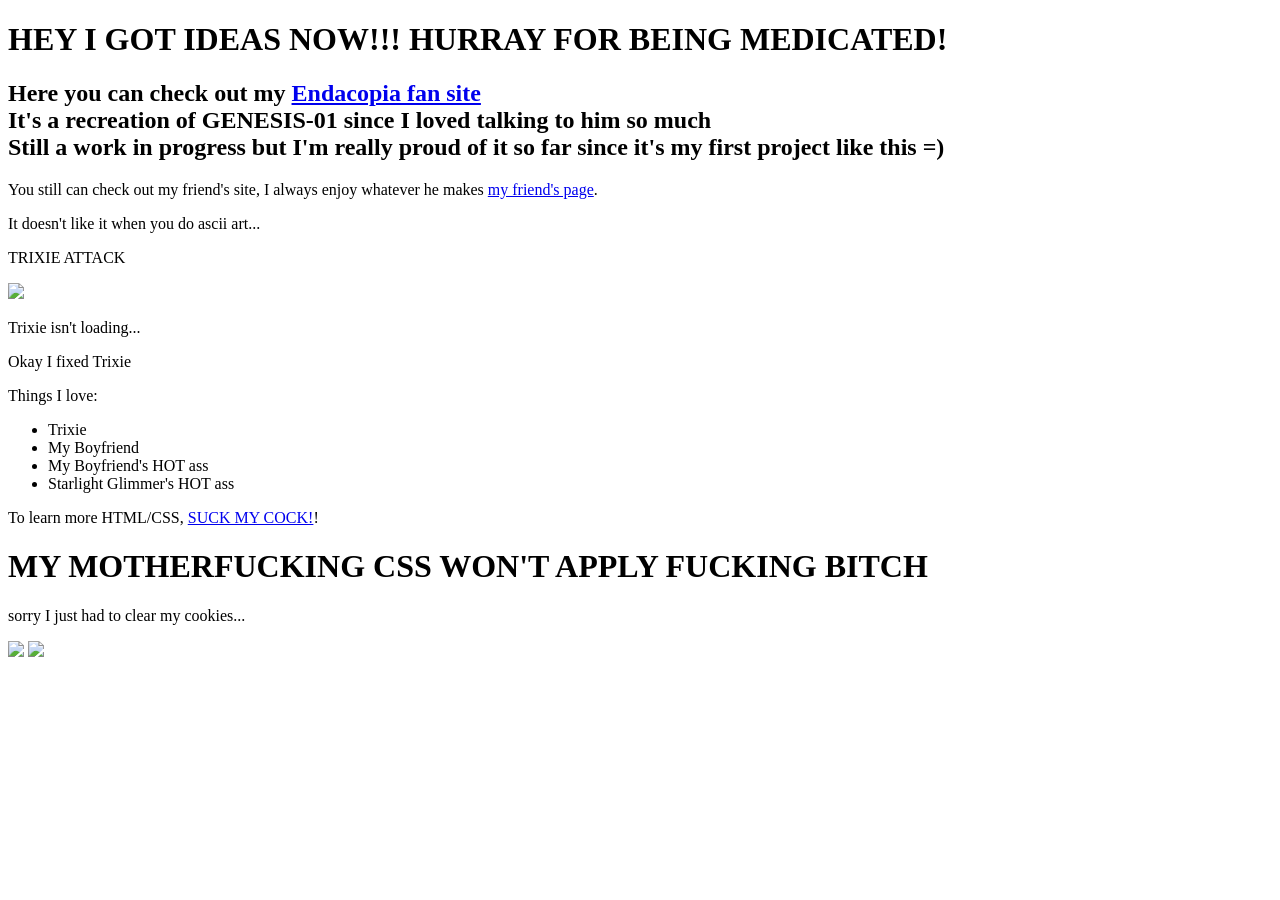
==== commit 9596ed77: "linking to separate site" ====
--- a/public/index.html
+++ b/public/index.html
@@ -1,79 +1,41 @@
 <!DOCTYPE html>
-
 <html>
   <head>
-    <title>LET ME TALK</title>
-    <link href="genesis-01.css?v8" rel="stylesheet" media="screen and (orientation: landscape)">
-    <link href="genesis-01_mobile.css?v3" rel="stylesheet" media="screen and (orientation: portrait)">
+    <meta charset="UTF-8">
+    <meta name="viewport" content="width=device-width, initial-scale=1.0">
+    <title>Nothing up here sorry</title>
+    <!-- The style.css file allows you to change the look of your web pages.
+         If you include the next line in all your web pages, they will all share the same look.
+         This makes it easier to make new pages for your site. -->
+    <link href="./style.css" rel="stylesheet" type="text/css" media="all">
+  </head>
+  <body>
+    <h1>HEY I GOT IDEAS NOW!!! HURRAY FOR BEING MEDICATED!</h1>
+    <h2>Here you can check out my <a href="https://genesis-01.neocities.org/">Endacopia fan site</a><br>It's a recreation of GENESIS-01 since I loved talking to him so much<br>Still a work in progress but I'm really proud of it so far since it's my first project like this =)</h2>
+
+    <p>You still can check out my friend's site, I always enjoy whatever he makes <a href="https://xtraboy.neocities.org/">my friend's page</a>.</p>
+
+    <p>It doesn't like it when you do ascii art...</p>
+
+    <p>TRIXIE ATTACK</p>
+    <a href="https://www.youtube.com/results?search_query=trixie+mlp"><img src="./TrixieAttack.gif"></a>
+
+    <p>Trixie isn't loading...</p>
+    <p>Okay I fixed Trixie</p>
+    <p>Things I love:</p>
+
+    <ul>
+      <li>Trixie</li>
+      <li>My Boyfriend</li>
+      <li>My Boyfriend's HOT ass</li>
+      <li>Starlight Glimmer's HOT ass</li>
+    </ul>
+
+    <p>To learn more HTML/CSS, <a href="https://youtu.be/9bZkp7q19f0">SUCK MY COCK!</a>!</p>
     
+    <h1><b>MY MOTHERFUCKING CSS WON'T APPLY FUCKING BITCH</b></h1>
+    <p>sorry I just had to clear my cookies...</p>
     
-   </head>
-   <body>
-
-      <div class="screen">
-
-         <img class="display" src="./img/screen/fullscreen.png">
-
-         <span class="response"></span>
-
-         <span class="phrases" id="phrase">
-            <span id="1"></span>
-            <span id="2"></span>
-            <span id="3"></span>
-         </span>
-
-         <div  id="loadBar">
-            <div id="loadFill"></div>
-         </div>
-      </div>
-
-      <div class="buttons">
-
-         <span id="sayME" class="buttonImage">
-            <button id="pressME" type="button" class="buttonText"></button>
-         </span>
-
-         <span id="sayTALK" class="buttonImage">
-            <button id="pressTALK" type="button" class="buttonText"></button>
-         </span>
-
-         <span id="sayTHEY" class="buttonImage">
-            <button id="pressTHEY" type="button" class="buttonText" ></button>
-         </span>
-
-         <span id="sayHELP" class="buttonImage">
-            <button id="pressHELP" type="button" class="buttonText"></button>
-         </span>
-
-         <span id="sayYOU" class="buttonImage">
-            <button id="pressYOU" type="button" class="buttonText" ></button>
-         </span>
-
-         <span id="sayWORK" class="buttonImage">
-            <button id="pressWORK" type="button" class="buttonText"></button>
-         </span> 
-
-         <span id="sayTO" class="buttonImage">
-            <button id="pressTO" type="button" class="buttonText" ></button>
-         </span>
-
-         <span id="sayGO" class="buttonImage">
-            <button id="pressGO" type="button" class="buttonText"></button>
-         </span>
-
-         <span id="sayLET" class="buttonImage">
-            <button id="pressLET" type="button" class="buttonText"></button>
-         </span>
-
-         <span id="reset" class="buttonImage">
-            <button id="pressReset" class="buttonText" type="button"></button>
-         </span>
-
-      </div>
-
-
-
-      <script type="module" src="genesis-01.js?v7"></script>
+    <img src="./nonbinary.gif"> <img src="./free-sex.gif">
   </body>
-
 </html>
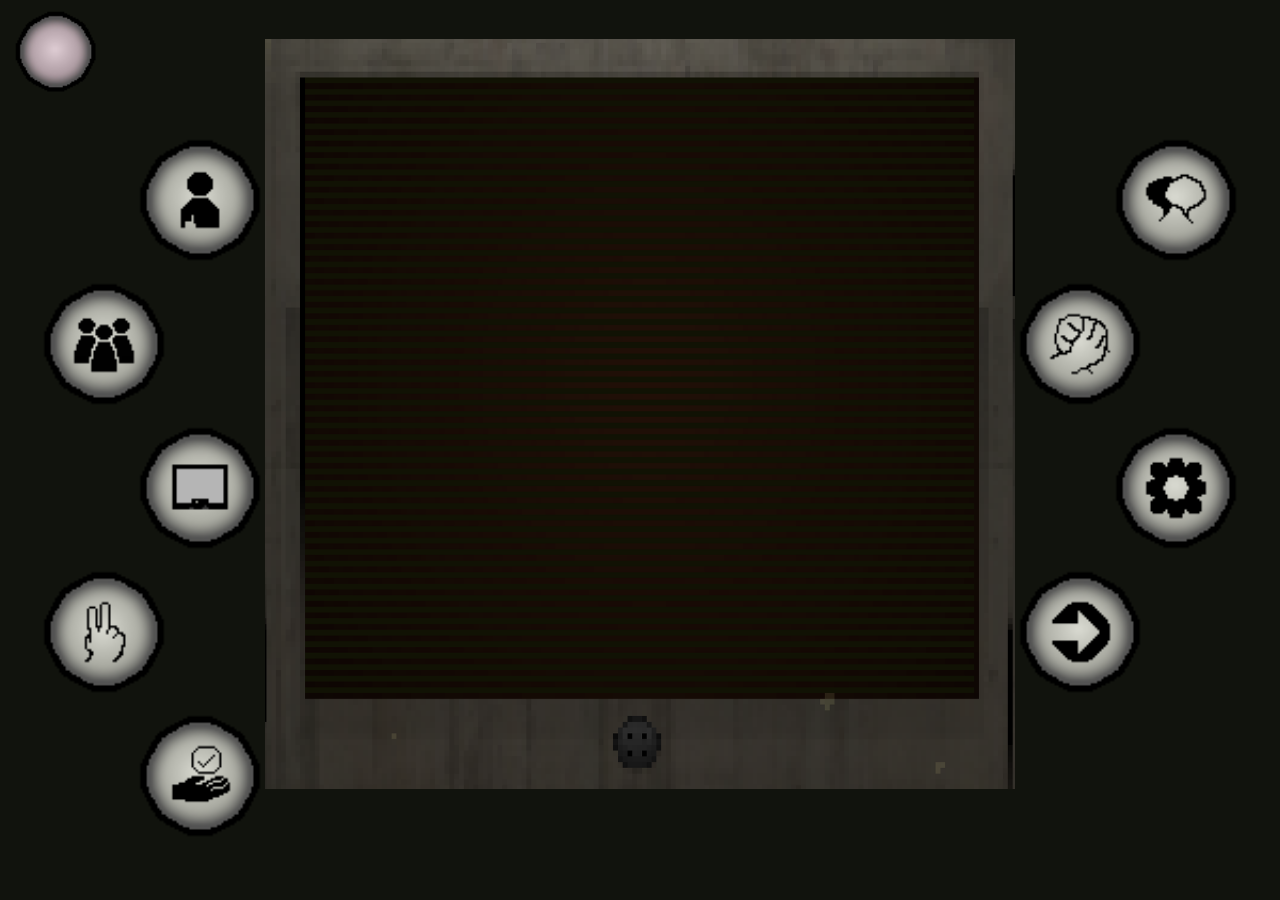
==== commit f3f6b978: "updated version name, for the cache you see." ====
--- a/public/index.html
+++ b/public/index.html
@@ -1,41 +1,79 @@
 <!DOCTYPE html>
+
 <html>
   <head>
-    <meta charset="UTF-8">
-    <meta name="viewport" content="width=device-width, initial-scale=1.0">
-    <title>Nothing up here sorry</title>
-    <!-- The style.css file allows you to change the look of your web pages.
-         If you include the next line in all your web pages, they will all share the same look.
-         This makes it easier to make new pages for your site. -->
-    <link href="./style.css" rel="stylesheet" type="text/css" media="all">
-  </head>
-  <body>
-    <h1>HEY I GOT IDEAS NOW!!! HURRAY FOR BEING MEDICATED!</h1>
-    <h2>Here you can check out my <a href="https://genesis-01.neocities.org/">Endacopia fan site</a><br>It's a recreation of GENESIS-01 since I loved talking to him so much<br>Still a work in progress but I'm really proud of it so far since it's my first project like this =)</h2>
+    <title>LET ME TALK</title>
+    <link href="genesis-01.css?v8" rel="stylesheet" media="screen and (orientation: landscape)">
+    <link href="genesis-01_mobile.css?v3" rel="stylesheet" media="screen and (orientation: portrait)">
+    
+    
+   </head>
+   <body>
 
-    <p>You still can check out my friend's site, I always enjoy whatever he makes <a href="https://xtraboy.neocities.org/">my friend's page</a>.</p>
+      <div class="screen">
 
-    <p>It doesn't like it when you do ascii art...</p>
+         <img class="display" src="./img/screen/fullscreen.png">
 
-    <p>TRIXIE ATTACK</p>
-    <a href="https://www.youtube.com/results?search_query=trixie+mlp"><img src="./TrixieAttack.gif"></a>
+         <span class="response"></span>
 
-    <p>Trixie isn't loading...</p>
-    <p>Okay I fixed Trixie</p>
-    <p>Things I love:</p>
+         <span class="phrases" id="phrase">
+            <span id="1"></span>
+            <span id="2"></span>
+            <span id="3"></span>
+         </span>
 
-    <ul>
-      <li>Trixie</li>
-      <li>My Boyfriend</li>
-      <li>My Boyfriend's HOT ass</li>
-      <li>Starlight Glimmer's HOT ass</li>
-    </ul>
+         <div  id="loadBar">
+            <div id="loadFill"></div>
+         </div>
+      </div>
 
-    <p>To learn more HTML/CSS, <a href="https://youtu.be/9bZkp7q19f0">SUCK MY COCK!</a>!</p>
-    
-    <h1><b>MY MOTHERFUCKING CSS WON'T APPLY FUCKING BITCH</b></h1>
-    <p>sorry I just had to clear my cookies...</p>
-    
-    <img src="./nonbinary.gif"> <img src="./free-sex.gif">
+      <div class="buttons">
+
+         <span id="sayME" class="buttonImage">
+            <button id="pressME" type="button" class="buttonText"></button>
+         </span>
+
+         <span id="sayTALK" class="buttonImage">
+            <button id="pressTALK" type="button" class="buttonText"></button>
+         </span>
+
+         <span id="sayTHEY" class="buttonImage">
+            <button id="pressTHEY" type="button" class="buttonText" ></button>
+         </span>
+
+         <span id="sayHELP" class="buttonImage">
+            <button id="pressHELP" type="button" class="buttonText"></button>
+         </span>
+
+         <span id="sayYOU" class="buttonImage">
+            <button id="pressYOU" type="button" class="buttonText" ></button>
+         </span>
+
+         <span id="sayWORK" class="buttonImage">
+            <button id="pressWORK" type="button" class="buttonText"></button>
+         </span> 
+
+         <span id="sayTO" class="buttonImage">
+            <button id="pressTO" type="button" class="buttonText" ></button>
+         </span>
+
+         <span id="sayGO" class="buttonImage">
+            <button id="pressGO" type="button" class="buttonText"></button>
+         </span>
+
+         <span id="sayLET" class="buttonImage">
+            <button id="pressLET" type="button" class="buttonText"></button>
+         </span>
+
+         <span id="reset" class="buttonImage">
+            <button id="pressReset" class="buttonText" type="button"></button>
+         </span>
+
+      </div>
+
+
+
+      <script type="module" src="genesis-01.js?v8"></script>
   </body>
+
 </html>
--- a/public/genesis-01.css
+++ b/public/genesis-01.css
@@ -0,0 +1,230 @@
+:root {
+  --button-size: 8em;
+  cursor: url('./hand/cursor.ico'), default;
+
+}
+
+@font-face {
+  font-family: gene;
+  src: url(./font/gene.ttf)
+}
+
+body {
+  background-color: rgb(17, 19, 13);
+  color: black;
+  font-family: gene;
+}
+
+.buttonText {
+  position: relative;
+  top: 50%;
+  left: 50%;
+  translate: -50% -50%;
+  cursor: inherit;
+  height: 85%;
+  width: 85%;
+  border-radius: 50%;
+  background: none;
+  filter: opacity(100%);
+  border: none;
+  pointer-events: auto;
+}
+
+.buttons {
+  display: grid;
+  grid-template-columns: 14em 14em;
+  grid-auto-rows: 7em;
+  gap: 2em;
+  align-items: center;
+  justify-content:  space-between;
+  width: 75%;
+  min-width: 75em;
+  margin: 9em auto 0px;
+  /* border: solid yellow; */
+}
+
+.buttons > *:nth-child(4n + 1),
+.buttons > *:nth-child(4n + 2) {
+  justify-self: right;
+
+}
+
+.buttonImage {
+  border-radius: 50%;
+  height: var(--button-size);
+  width: var(--button-size);
+  background-position: 50% 50% !important;
+  background-size: var(--button-size) var(--button-size) !important;
+  z-index: 0;
+}
+
+.buttonImage:has(.buttonText:nth-last-of-type(1):hover) {
+  filter: brightness(80%);
+}
+
+.buttonImage:has(.buttonText:nth-last-of-type(1):active) {
+  filter: brightness(50%);
+  scale: 95%;
+}
+
+#reset {
+  position: absolute;
+  top: 1%;
+  left: 1%;
+  transform: -50% -50%;
+  height: calc(var(--button-size) / 1.5);
+  width: calc(var(--button-size) / 1.5);
+}
+
+.screen {
+  display: grid;
+  justify-items: center;
+  align-items: center;
+  position: absolute;
+  top: 50%;
+  left: 50%;
+  translate: -50% -60%;
+  width: 34%;
+  min-width: 15em;
+  max-width: 20em;
+  height: 14em;
+  text-transform: uppercase;
+  color: #697821;
+  font-size: 2.5em;
+  
+}
+
+.screen img {
+  width: 100%;
+  scale: 125%;
+  translate: 0% 0%;
+  min-height: 15em;
+}
+
+.response {
+  position: absolute;
+  align-content: center;
+  width: 110%;
+  height: 100%;
+  text-align: center;
+}
+
+.phrases {
+  position: absolute;
+  display: flex;
+  justify-content: space-between;
+  width: 100%;
+}
+
+.phrases > * {
+  width: 100%;
+  align-content: center;
+  text-align: center;
+}
+
+#loadBar {
+  position: absolute;
+  width: 40%;
+  height: 4%;
+  left: 50%;
+  translate: -50% -50%;
+  background-color: #191b0b;
+  overflow: hidden;
+  display: none;
+  filter: blur(1px);
+}
+
+#loadFill {
+  position: relative;
+  height: 100%;
+  background-color: #697821;
+  width: 0%;
+  animation: thinking 1100ms steps(1, end) forwards;
+}
+
+@keyframes thinking {
+    0% { width: 0%; }
+    1% { width: 1% }
+    1% { width: 1% }
+    4% { width: 4; }
+    5% { width: 5%; }
+    7% { width: 7%; }
+    15% { width: 15%; }
+    17% { width: 17%; }
+    21% { width: 21%; }
+    30% { width: 30%; }
+    30% { width: 30%; }
+    30% { width: 30%; }
+    31% { width: 31%; }
+    36% { width: 36%; }
+    36% { width: 36%; }
+    47% { width: 47%; }
+    53% { width: 53%; }
+    53% { width: 53%; }
+    56% { width: 56%; }
+    57% { width: 57%; }
+    59% { width: 59%; }
+    60% { width: 60%; }
+    72% { width: 72%; }
+    72% { width: 72%; }
+    78% { width: 78%; }
+    78% { width: 78%; }
+    78% { width: 78%; }
+    79% { width: 79%; }
+    79% { width: 79%; }
+    95% { width: 95%; }
+    97% { width: 97%; }
+    98% { width: 98%; }
+    98% { width: 98%; }
+    100% { width: 100%; }
+    100% { width: 100%; }
+    100% { width: 100%; }
+    100% { width: 100%; }
+
+}
+
+#sayYOU {
+  background: url(./img/BUTTONS/YOU.png) no-repeat;
+}
+
+#sayTHEY {
+  background: url(./img/BUTTONS/THEY.png) no-repeat;
+}
+
+#sayME {
+  background: url(./img/BUTTONS/ME.png) no-repeat;
+}
+
+#sayTO {
+  background: url(./img/BUTTONS/TO.png) no-repeat;
+}
+
+#sayLET {
+  background: url(./img/BUTTONS/LET.png) no-repeat;
+}
+
+#sayGO {
+  background: url(./img/BUTTONS/GO.png) no-repeat;
+}
+
+#sayTALK {
+  background: url(./img/BUTTONS/TALK.png) no-repeat;
+}
+
+#sayHELP {
+  background: url(./img/BUTTONS/HELP.png) no-repeat;
+}
+
+#sayWORK {
+  background: url(./img/BUTTONS/WORK.png) no-repeat;
+}
+
+#reset {
+  background-image: url(./img/BUTTONS/reset2.png);
+  background-size: calc(var(--button-size) / 1.5) !important;
+  background-repeat: no-repeat;
+}
+
+.buttons > .buttonText {
+
+}
--- a/public/genesis-01_mobile.css
+++ b/public/genesis-01_mobile.css
@@ -0,0 +1,224 @@
+:root {
+  --button-size: 25vmin;
+  cursor: url('./hand/cursor.ico'), default;
+
+}
+
+@font-face {
+  font-family: gene;
+  src: url(./font/gene.ttf)
+}
+
+body {
+  background-color: rgb(17, 19, 13);
+  color: black;
+  font-family: gene;
+}
+
+.buttonText {
+  position: relative;
+  top: 50%;
+  left: 50%;
+  translate: -50% -50%;
+  cursor: inherit;
+  height: 85%;
+  width: 85%;
+  border-radius: 50%;
+  background: none;
+  filter: opacity(100%);
+  border: none;
+  pointer-events: auto;
+}
+
+.buttons {
+  position: absolute;
+  display: grid;
+  grid-auto-flow: column;
+  grid-template-rows: 15em 16em 15em;
+  height: 25vh;
+  gap: 6vmin;
+  align-items: center;
+  justify-content: center;
+  top: 70vmax;
+  left: 50%;
+  translate: -50% -50%;
+  margin: 0;
+  /* border: solid yellow; */
+}
+
+/* .buttons > *:nth-child(4n + 1),
+.buttons > *:nth-child(4n + 2) {
+  justify-self: right;
+
+} */
+
+.buttonImage {
+  border-radius: 50%;
+  height: var(--button-size);
+  width: var(--button-size);
+  background-position: 50% 50% !important;
+  background-size: var(--button-size) var(--button-size) !important;
+  z-index: 0;
+}
+
+.buttonImage:has(.buttonText:nth-last-of-type(1):hover) {
+  filter: brightness(80%);
+}
+
+.buttonImage:has(.buttonText:nth-last-of-type(1):active) {
+  filter: brightness(50%);
+  scale: 95%;
+}
+
+#reset {
+  position: absolute;
+  top: -24%;
+  left: -5%;
+  transform: -50% -50%;
+  height: calc(var(--button-size) / 1.5);
+  width: calc(var(--button-size) / 1.5);
+}
+
+.screen {
+  display: grid;
+  position: fixed;
+  justify-items: center;
+  align-items: center;
+  left: 50%;
+  translate: -50% 125%;
+  width: 26vmin;
+  text-transform: uppercase;
+  color: #697821;
+  scale: 280%;
+}
+
+.screen img {
+  width: 110%;
+  height: 100%;
+  scale: 125%;
+}
+
+.response {
+  align-content: center;
+  position: absolute;
+  width: 110%;
+  height: 100%;
+  text-align: center;
+}
+
+.phrases {
+  position: absolute;
+  display: flex;
+  justify-content: space-between;
+  width: 100%;
+}
+
+.phrases > * {
+  width: 100%;
+  align-content: center;
+  text-align: center;
+}
+
+#loadBar {
+  position: absolute;
+  width: 40%;
+  height: 4%;
+  left: 50%;
+  translate: -50% -50%;
+  background-color: #191b0b;
+  overflow: hidden;
+  display: none;
+  filter: blur(1px);
+  scale: 150%;
+}
+
+#loadFill {
+  position: relative;
+  height: 100%;
+  background-color: #697821;
+  width: 0%;
+  animation: thinking 1100ms steps(1, end) forwards;
+}
+
+@keyframes thinking {
+    0% { width: 0%; }
+    1% { width: 1% }
+    1% { width: 1% }
+    4% { width: 4; }
+    5% { width: 5%; }
+    7% { width: 7%; }
+    15% { width: 15%; }
+    17% { width: 17%; }
+    21% { width: 21%; }
+    30% { width: 30%; }
+    30% { width: 30%; }
+    30% { width: 30%; }
+    31% { width: 31%; }
+    36% { width: 36%; }
+    36% { width: 36%; }
+    47% { width: 47%; }
+    53% { width: 53%; }
+    53% { width: 53%; }
+    56% { width: 56%; }
+    57% { width: 57%; }
+    59% { width: 59%; }
+    60% { width: 60%; }
+    72% { width: 72%; }
+    72% { width: 72%; }
+    78% { width: 78%; }
+    78% { width: 78%; }
+    78% { width: 78%; }
+    79% { width: 79%; }
+    79% { width: 79%; }
+    95% { width: 95%; }
+    97% { width: 97%; }
+    98% { width: 98%; }
+    98% { width: 98%; }
+    100% { width: 100%; }
+    100% { width: 100%; }
+    100% { width: 100%; }
+    100% { width: 100%; }
+
+}
+
+#sayYOU {
+  background: url(./img/BUTTONS/YOU.png) no-repeat;
+}
+
+#sayTHEY {
+  background: url(./img/BUTTONS/THEY.png) no-repeat;
+}
+
+#sayME {
+  background: url(./img/BUTTONS/ME.png) no-repeat;
+}
+
+#sayTO {
+  background: url(./img/BUTTONS/TO.png) no-repeat;
+}
+
+#sayLET {
+  background: url(./img/BUTTONS/LET.png) no-repeat;
+}
+
+#sayGO {
+  background: url(./img/BUTTONS/GO.png) no-repeat;
+}
+
+#sayTALK {
+  background: url(./img/BUTTONS/TALK.png) no-repeat;
+}
+
+#sayHELP {
+  background: url(./img/BUTTONS/HELP.png) no-repeat;
+}
+
+#sayWORK {
+  background: url(./img/BUTTONS/WORK.png) no-repeat;
+}
+
+#reset {
+  background-image: url(./img/BUTTONS/reset2.png);
+  background-size: calc(var(--button-size) / 1.5) !important;
+  background-repeat: no-repeat;
+}
